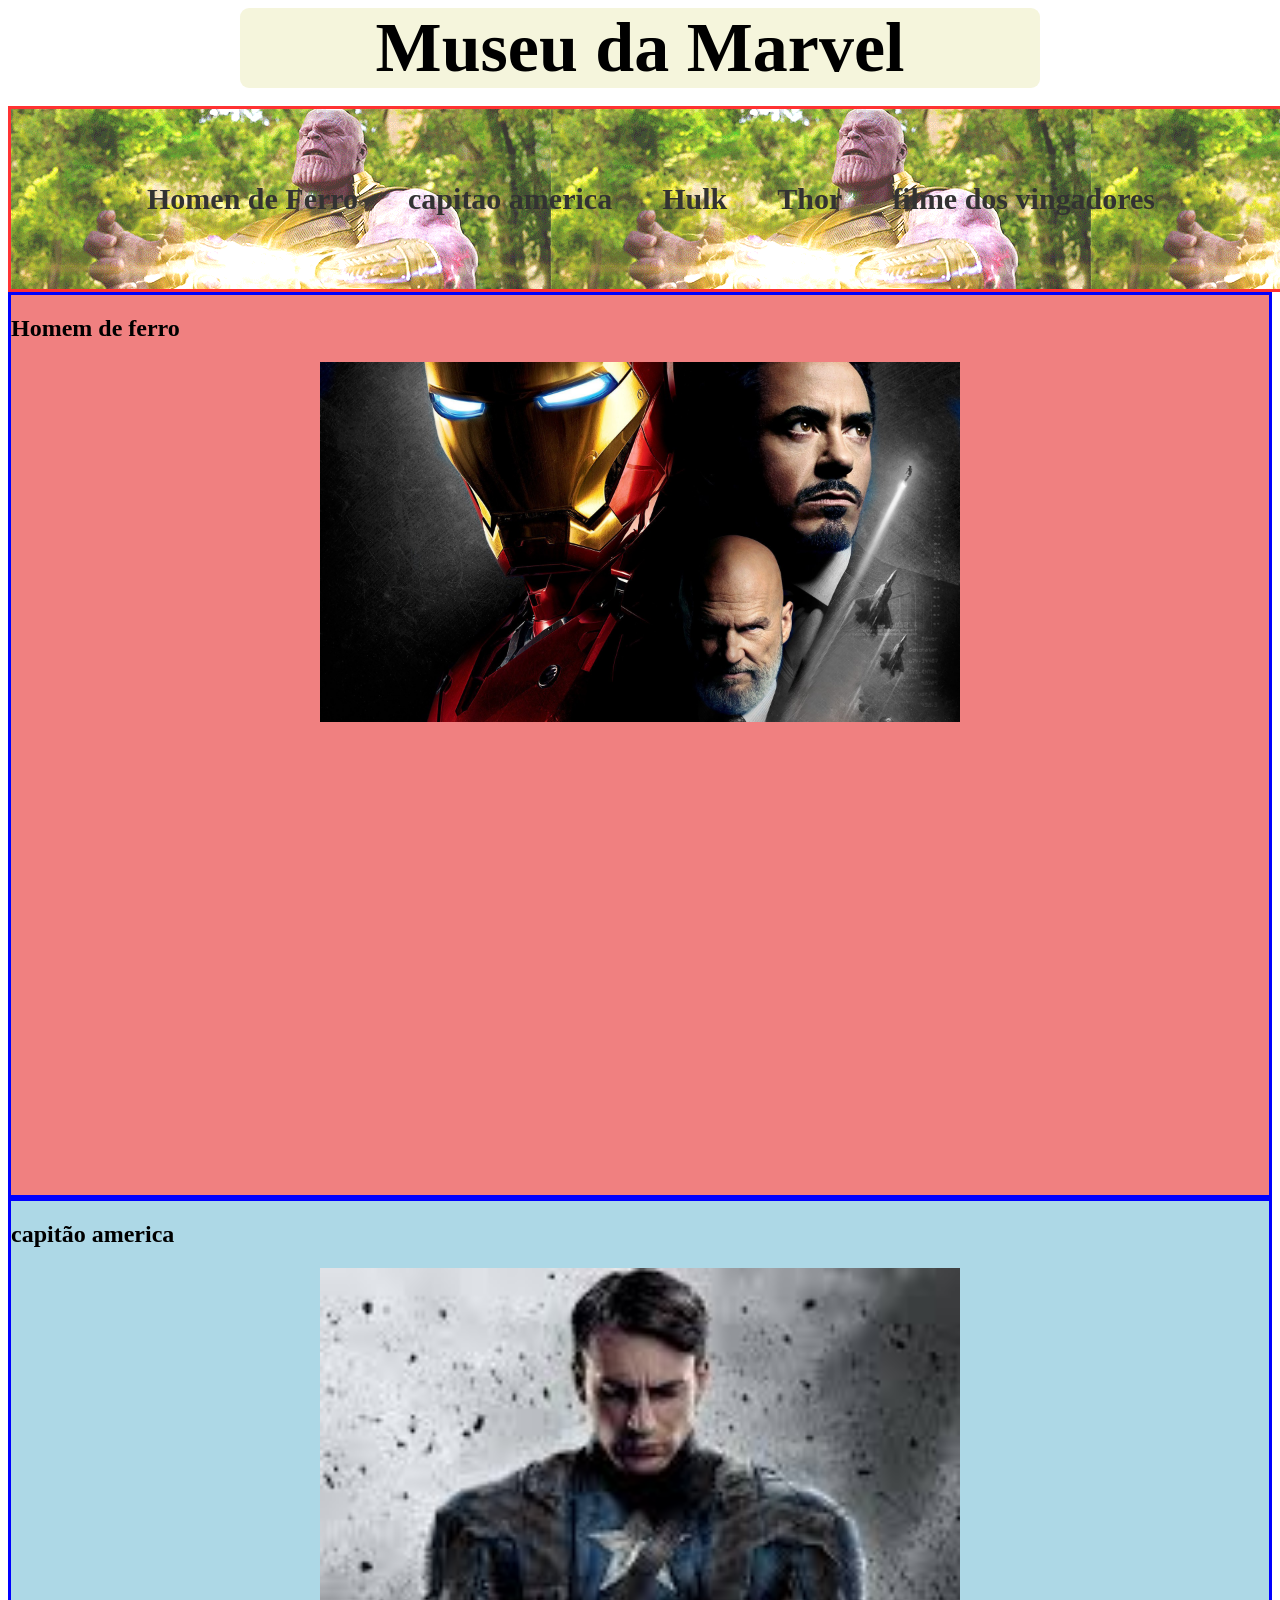
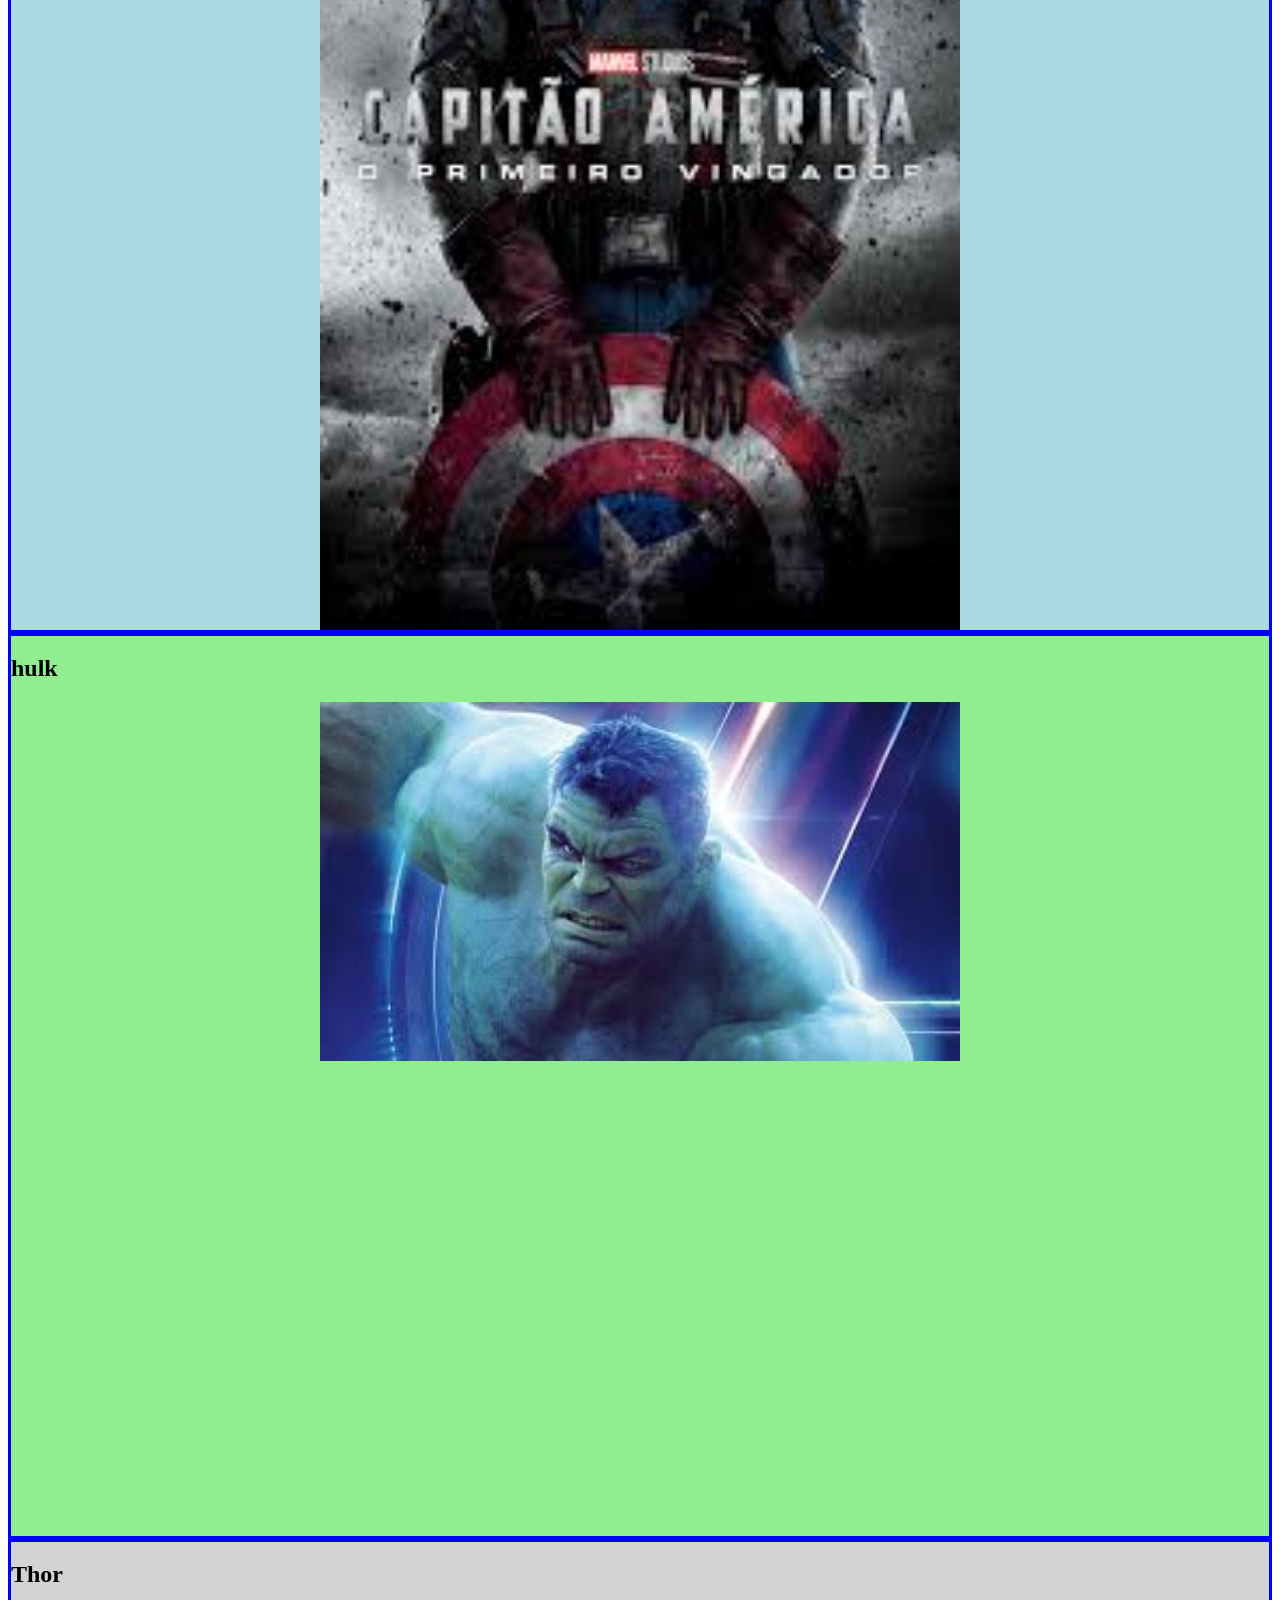
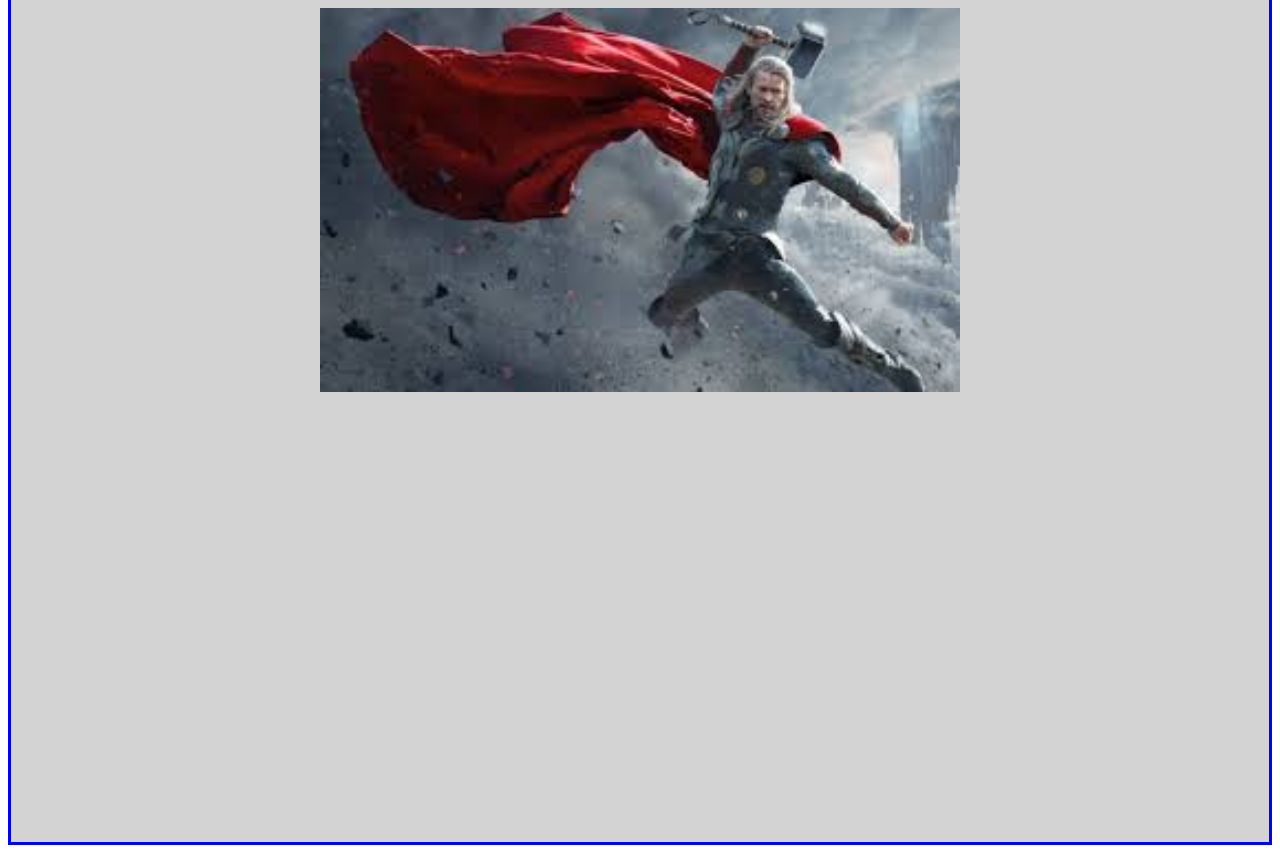
==== index.html @ ee83ed98 "commit 1 14-04" ====
<!DOCTYPE html>
<html lang="pt-br">
<head>
    <meta charset="UTF-8">
    <meta name="viewport" content="width=device-width, initial-scale=1.0">
    <title>Marvel</title>
    <link rel="stylesheet" href="assets/css/index.css">
</head>
<body>
    <h1>Museu da Marvel</h1> 
    <br> 
    <div id="menu">
    <a href="#homemferro">Homen de Ferro</a>
    <a href="capitalamerica">capitao america</a>
    <a href="#hulk">Hulk</a>
    <a href="#thor">Thor</a>
    <a href="#vigadores.html">filme dos vingadores</a>
    </div>
    <div id="homemferro" class="herois" > 
        <h2>Homem de ferro</h2>
        <img src="assets/imagem/Homem-de-Ferro-2008-a.jpg" alt="">
    </div>
    <div id="capitalamerica"class="herois">
        <h2>capitão america</h2>
        <img src="assets/imagem/america.jfif" alt="">
    </div>
    <div id="hulk"class="herois">
        <h2>hulk</h2>
        <img src="assets/imagem/hulk.jfif" alt="">
    </div>
    <div id="thor"class="herois">
        <h2>Thor</h2>
        <img src="assets/imagem/thor.jfif" alt="">
    </div>


</body>
</html>
---- assets/css/index.css ----
h1{
    background-color: beige;
    border-radius: 9px;
    width: 800px;
    text-align: center;
    font-size: 70px;
    display: flex;
    justify-content: center;
    align-items: center;
    margin: auto;

}
#menu{
    border: solid 3px red;
    height: 20vh;
    display: flex;
    justify-content: center;
    align-items: center;
    gap: 50px;
    margin: auto;
    background-image: url(../imagem/thanos.gif);
    width: 100vw;
    opacity: 0.8;
}
#menu a{
    text-decoration: none;
    font-size: 30px;
    color: black;
    font-weight: 900;

}
#menu a:hover{
    color: red;
    font-size: 35px;
    transition: 0.6s;

}
.herois{
    border: solid 3px blue ;
    min-height: 100vh;

}
#homemferro{
    background-color: lightcoral;

}
#homemferro img{
    display: block;
    margin: auto;
    width: 50vw;
}
#capitalamerica{
    background-color: lightblue;
   
}
#capitalamerica img{
    display: block;
    margin: auto;
    width: 50vw;
}
#hulk{
    background-color: lightgreen;
}
#hulk img{
    display: block;
    margin: auto;
    width: 50vw; 

}
#thor{
    background-color: lightgray;
}

#thor img{
    display: block;
    margin: auto;
    width: 50vw; 
}
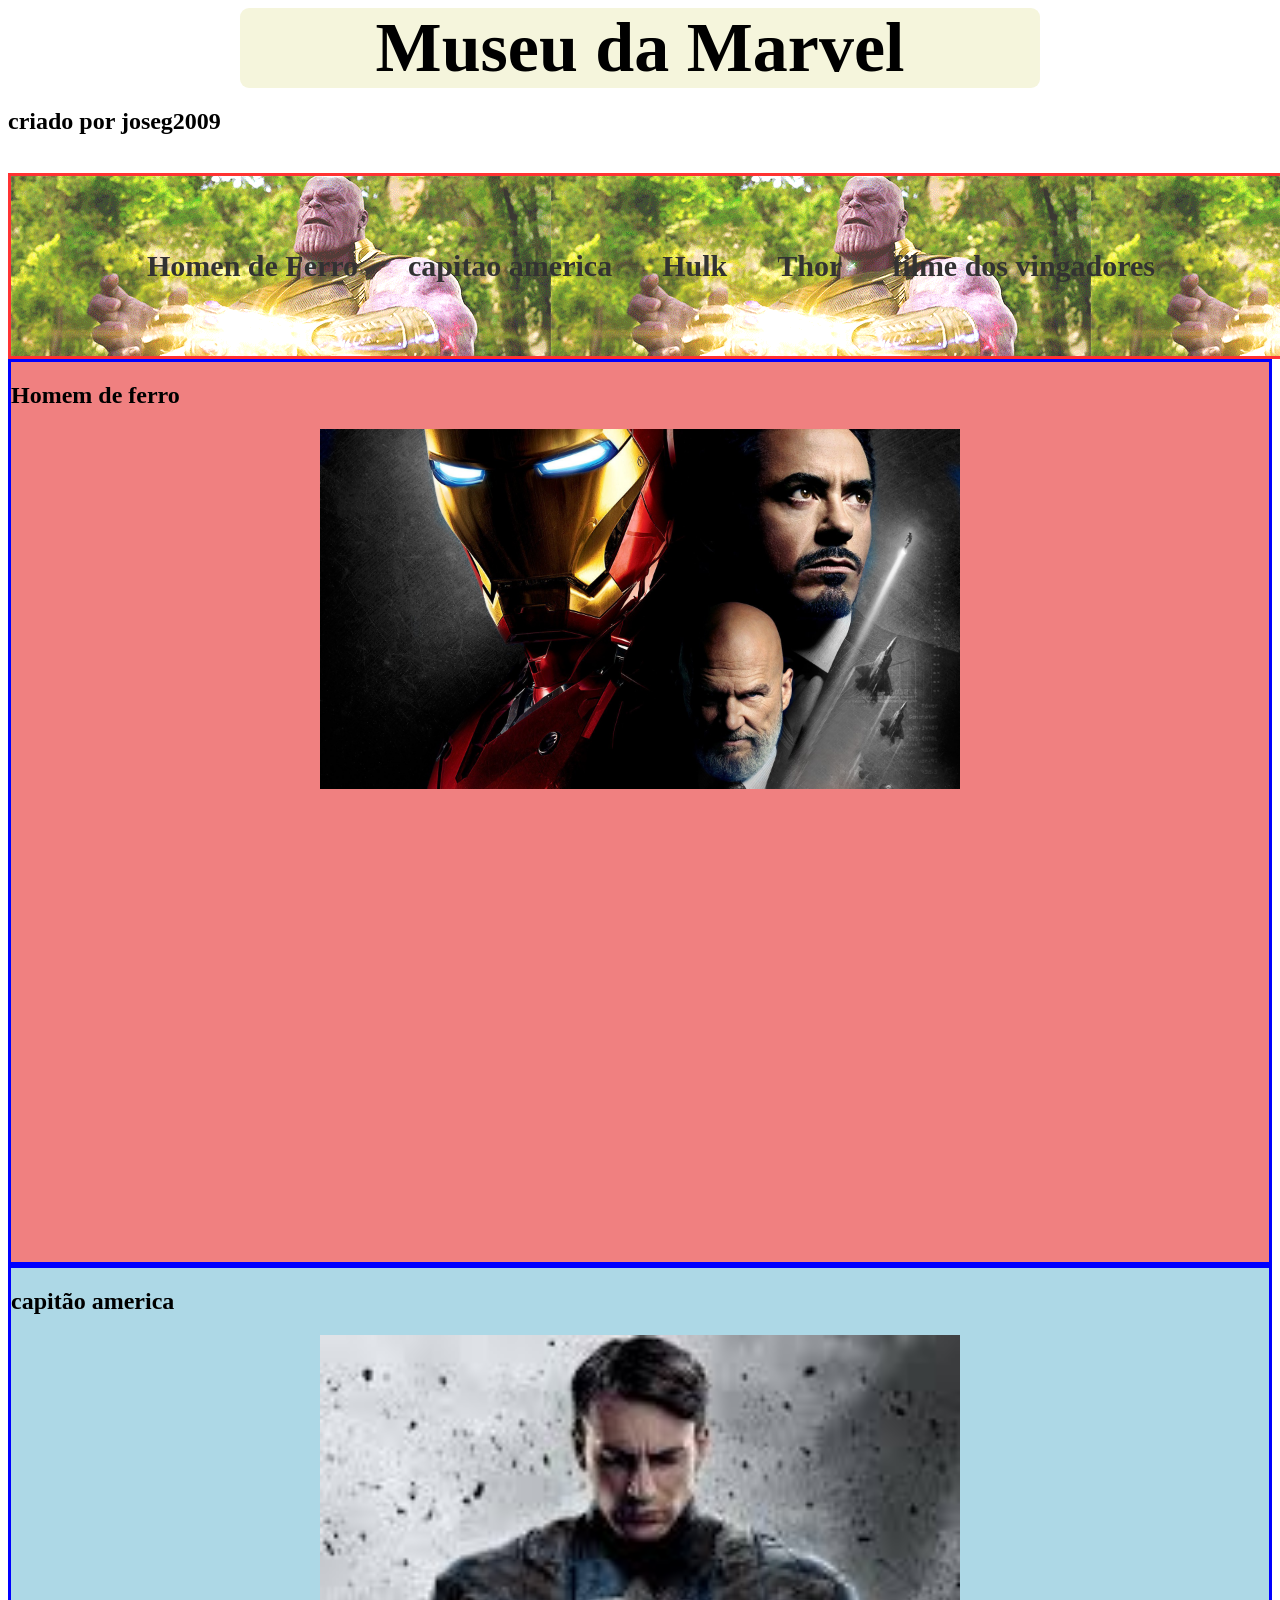
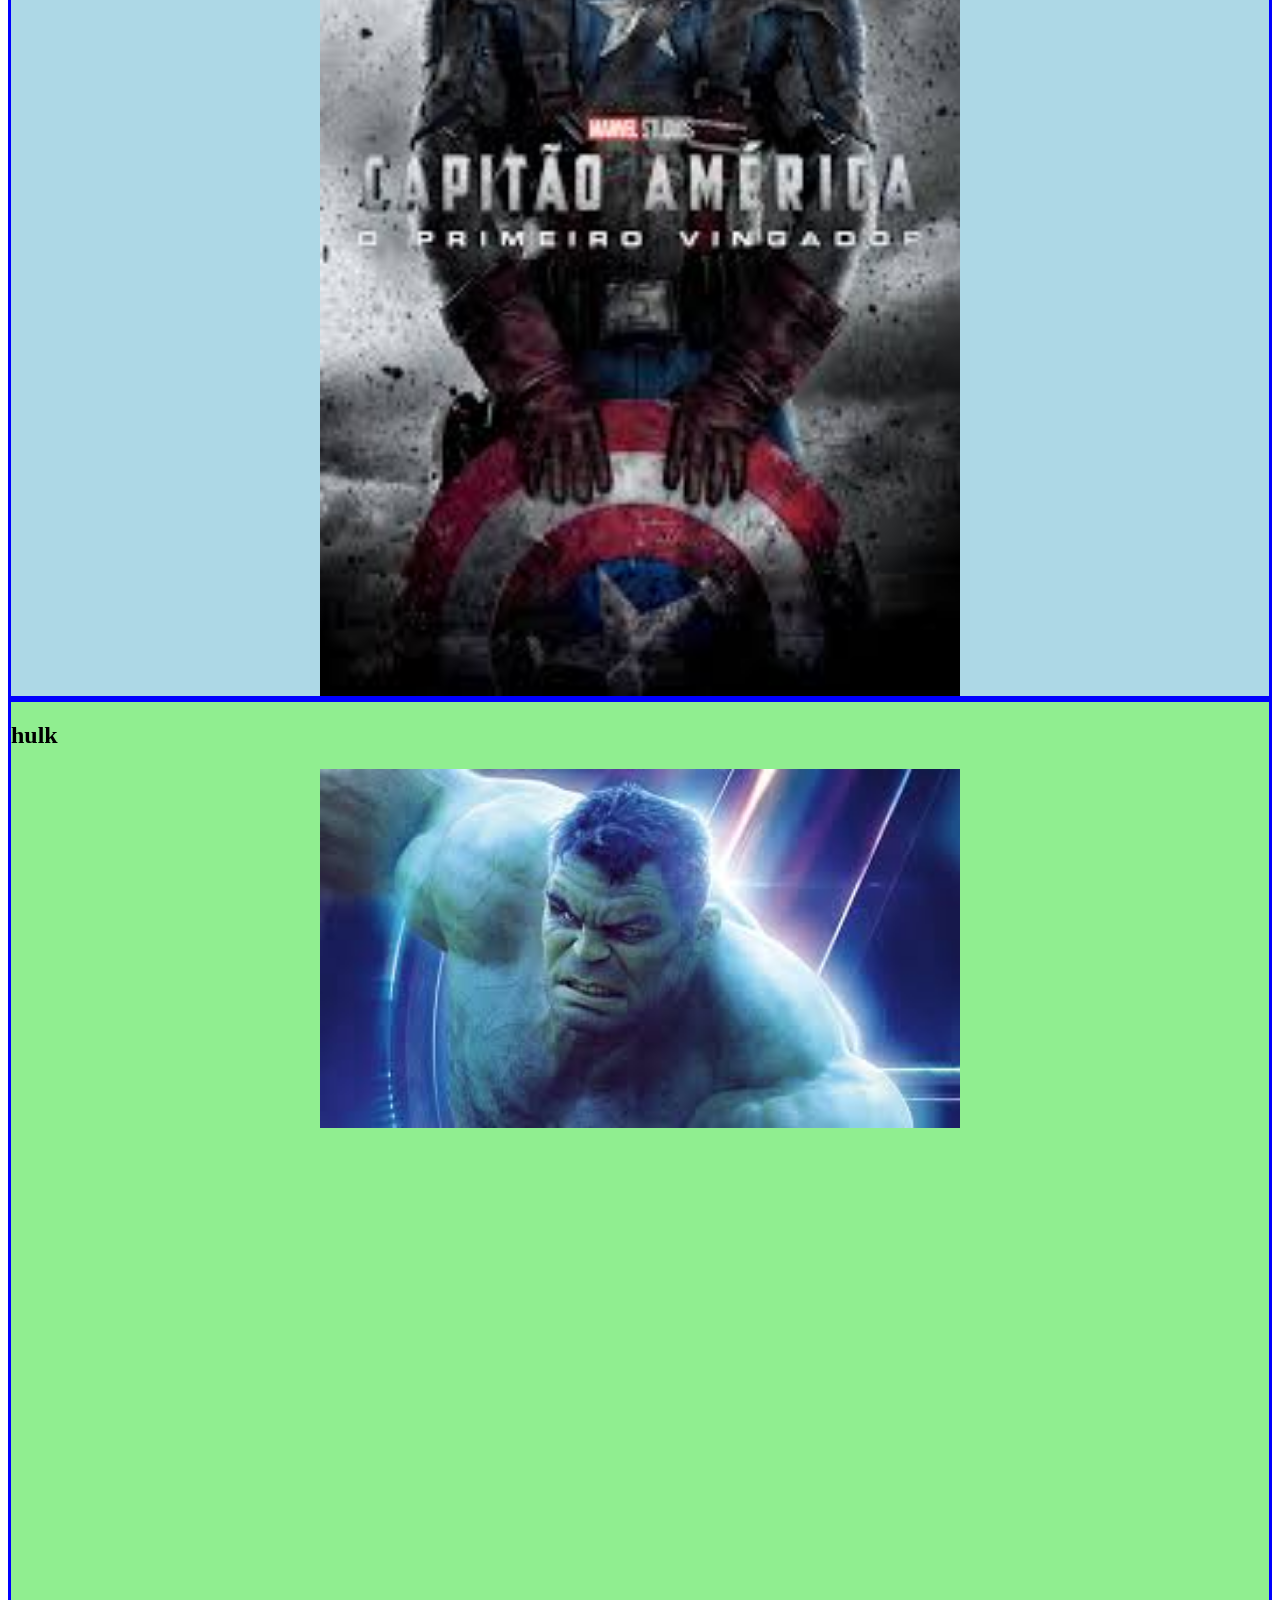
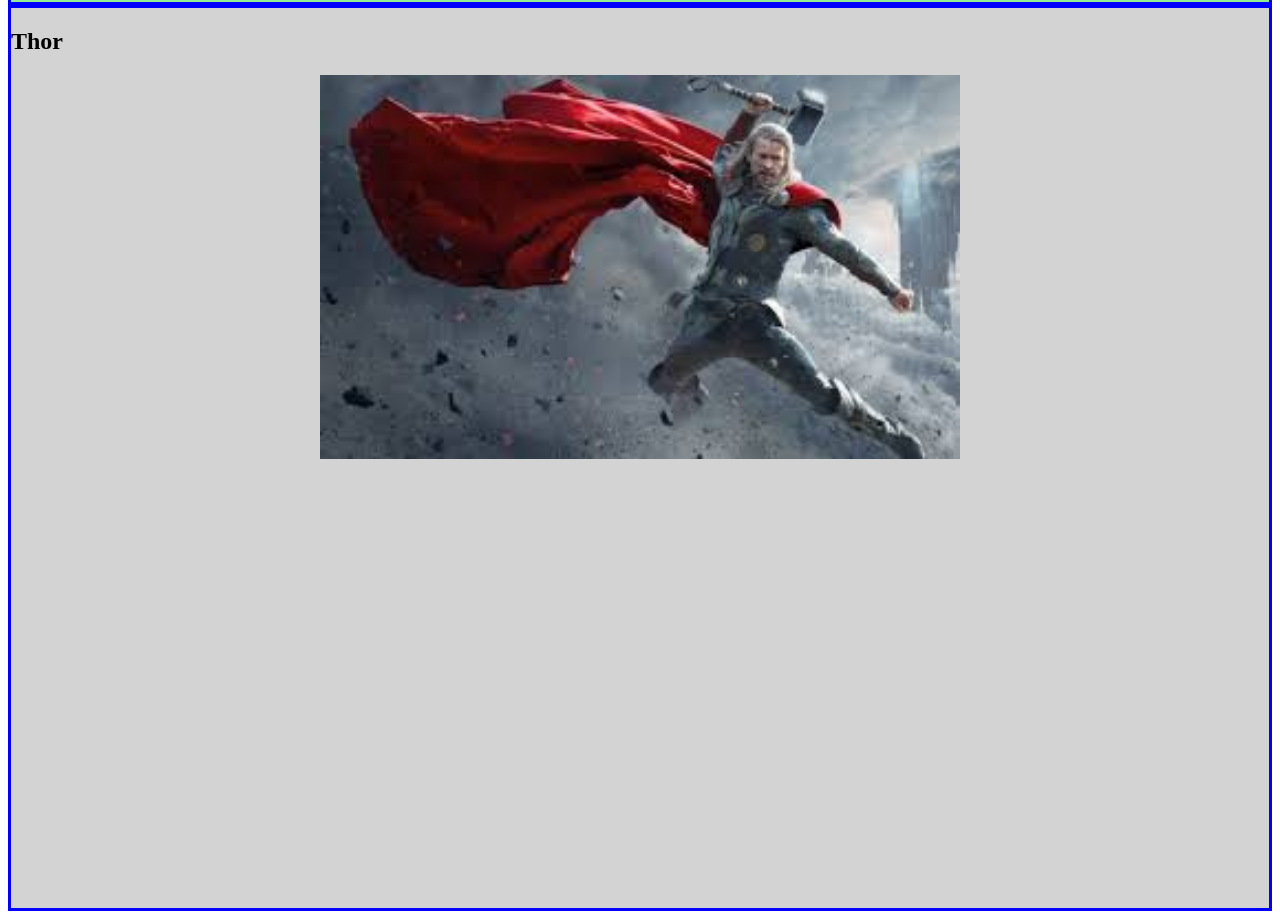
==== commit 2eda5e5e: "commit 2 14-04" ====
--- a/index.html
+++ b/index.html
@@ -8,6 +8,7 @@
 </head>
 <body>
     <h1>Museu da Marvel</h1> 
+    <h2>criado por joseg2009</h2>
     <br> 
     <div id="menu">
     <a href="#homemferro">Homen de Ferro</a>
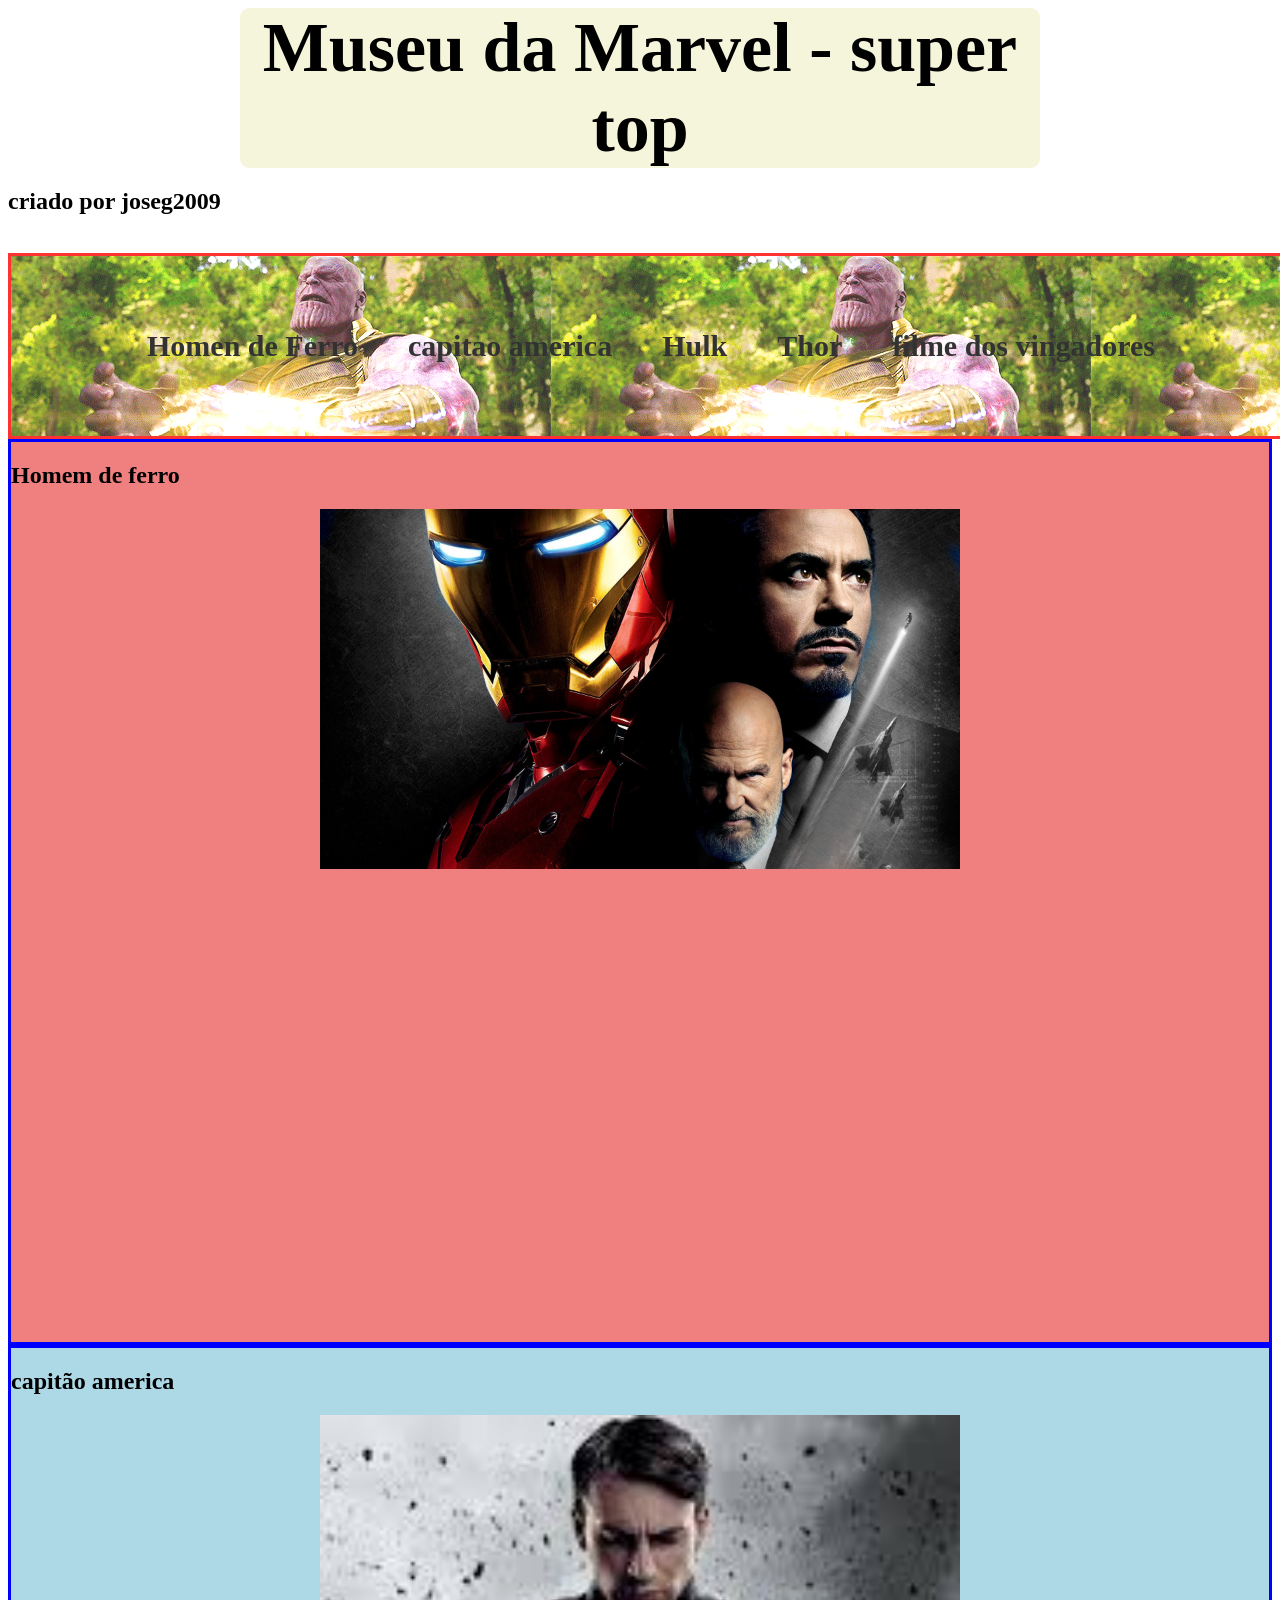
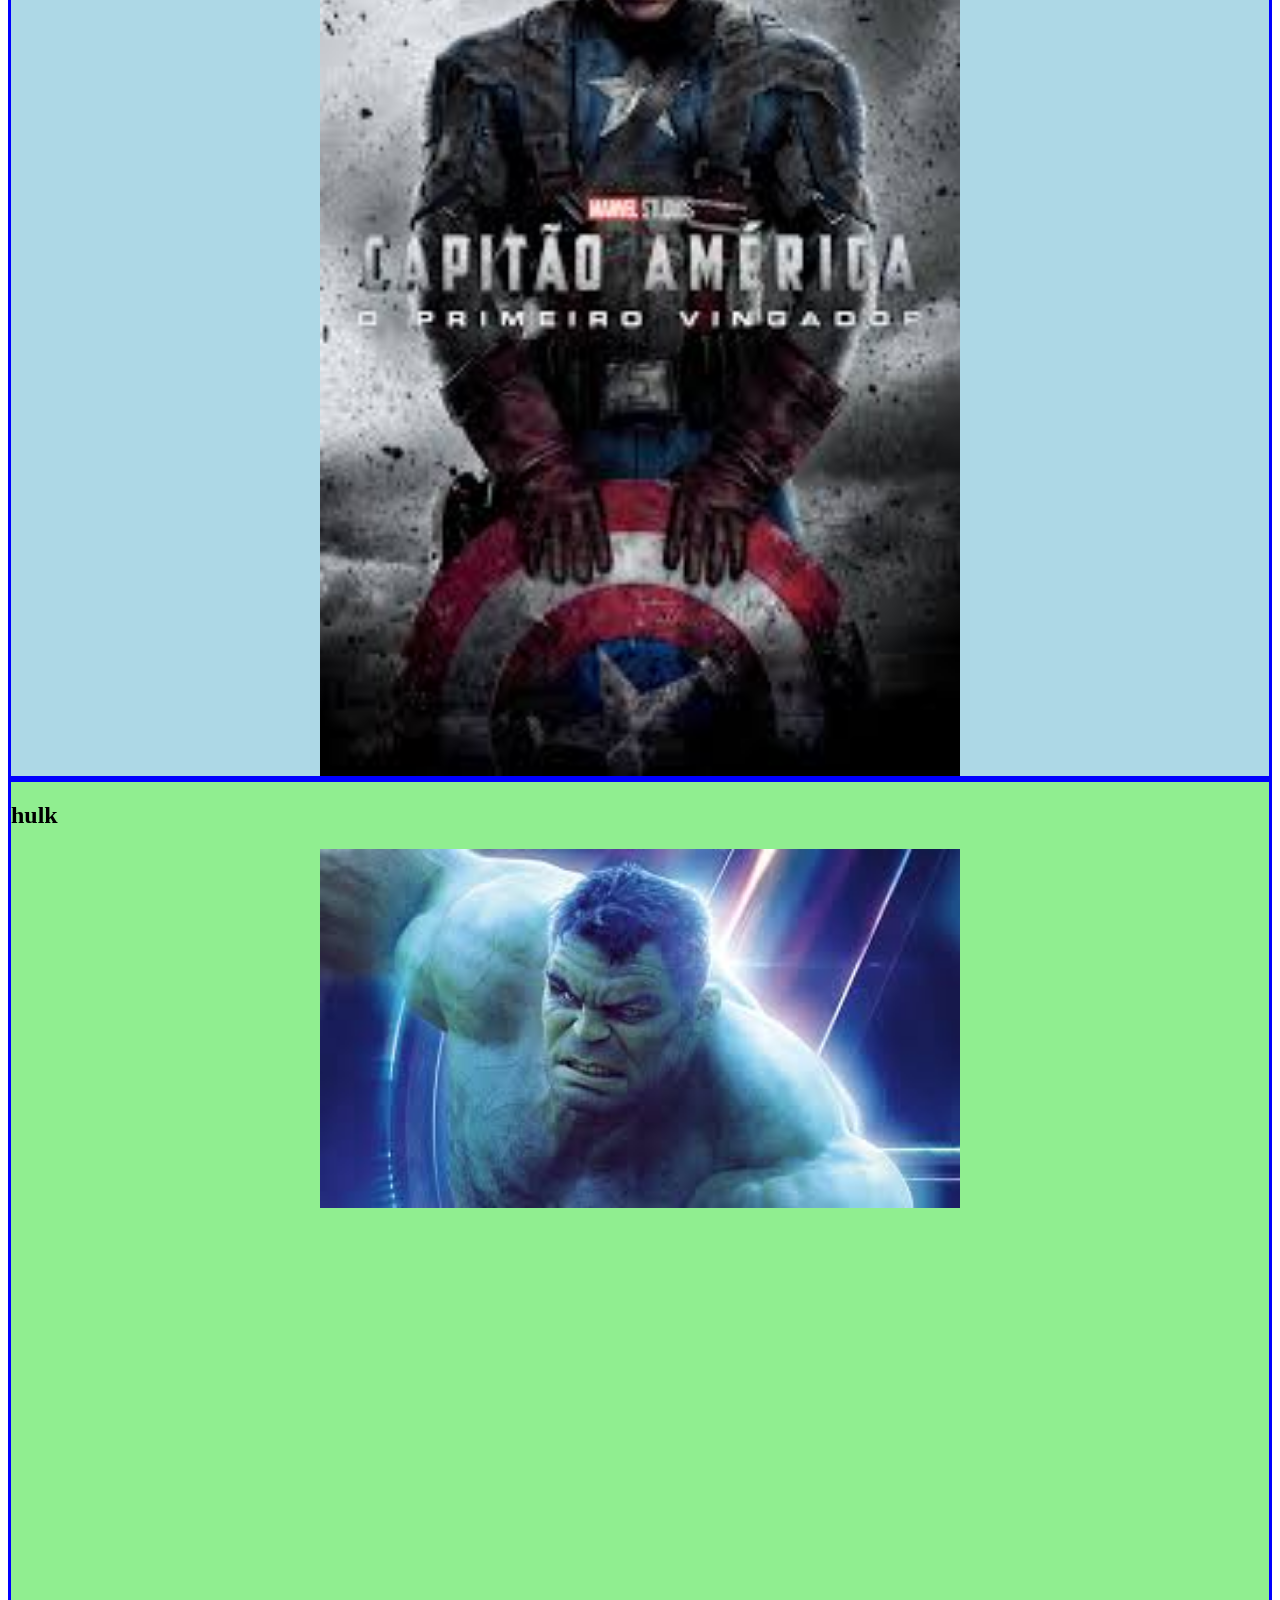
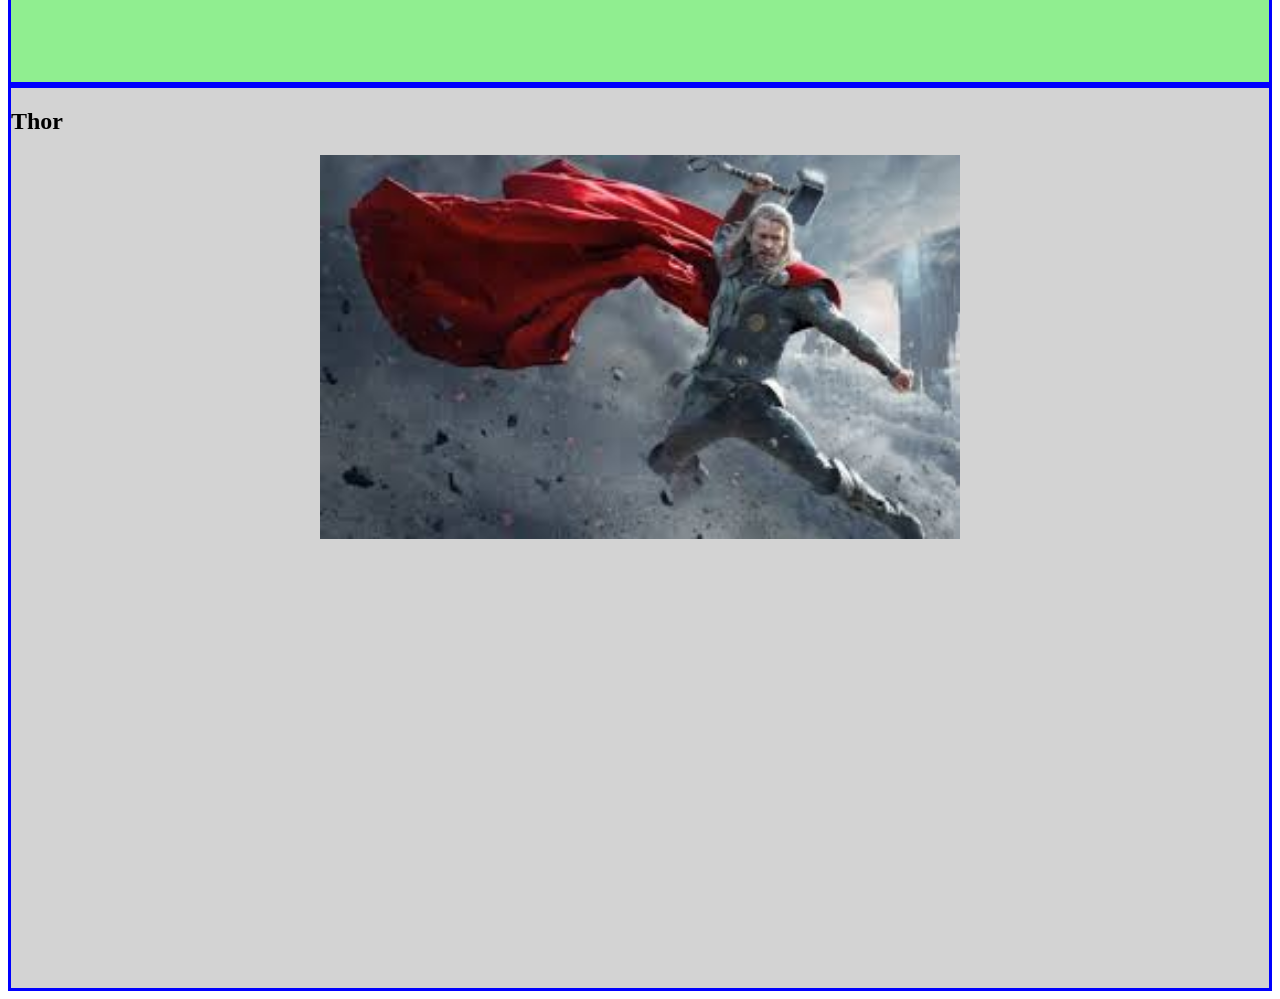
==== commit 0f6f0da8: "commit 3 14-04" ====
--- a/index.html
+++ b/index.html
@@ -7,7 +7,7 @@
     <link rel="stylesheet" href="assets/css/index.css">
 </head>
 <body>
-    <h1>Museu da Marvel</h1> 
+    <h1>Museu da Marvel - super top</h1> 
     <h2>criado por joseg2009</h2>
     <br> 
     <div id="menu">
